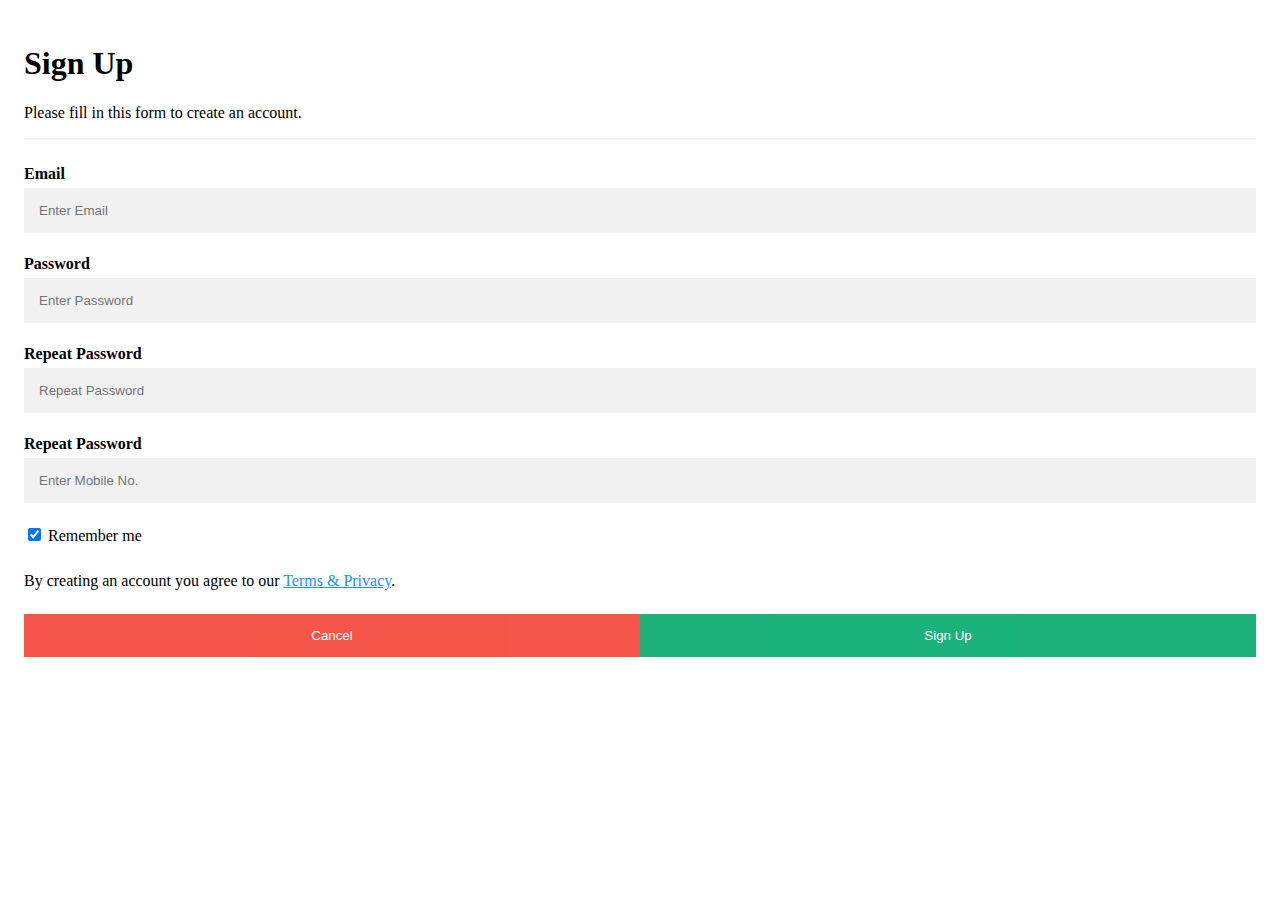
==== index.html @ 92013966 "Add files via upload" ====
<!DOCTYPE html>
<html lang="en">
<head>
    <meta charset="UTF-8">
    <meta http-equiv="X-UA-Compatible" content="IE=edge">
    <meta name="viewport" content="width=device-width, initial-scale=1.0">
    <title>Document</title>
    <link rel="stylesheet" href="style.css">
</head>
<body>
    <form action="https://sheetdb.io/api/v1/zs05rbu2neoh1" method="post" id="sheetdb-form">
        <div class="container">
          <h1>Sign Up</h1>
          <p>Please fill in this form to create an account.</p>
          <hr>
      
          <label for="email"><b>Email</b></label>
          <input type="text" placeholder="Enter Email" name="data[email]" required>
      
          <label for="psw"><b>Password</b></label>
          <input type="password" placeholder="Enter Password" name="data[psw]" required>
      
          <label for="pswrepeat"><b>Repeat Password</b></label>
          <input type="password" placeholder="Repeat Password" name="data[pswrepeat]" required>
            
          <label for="pswrepeat"><b>Repeat Password</b></label>
          <input type="mobile" placeholder="Enter Mobile No." name="data[mobile no.]" required>
        
          <label>
            <input type="checkbox" checked="checked" name="remember" style="margin-bottom:15px"> Remember me
          </label>
      
          <p>By creating an account you agree to our <a href="#" style="color:dodgerblue">Terms & Privacy</a>.</p>
      
          <div class="clearfix">
            <button type="button" class="cancelbtn">Cancel</button>
            <button type="submit" class="signupbtn">Sign Up</button>
          </div>
  </form>
 <!-- <script src="https://code.jquery.com/jquery-3.6.1.min.js" integrity="sha256-o88AwQnZB+VDvE9tvIXrMQaPlFFSUTR+nldQm1LuPXQ=" crossorigin="anonymous"></script>
        <script>
            // Get the modal
            var form = document.getElementById('sheetdb-form');
            form.addEventListener("submit", e =>{
                e.preventDefault();
                fetch(form.action, {
                    method: "POST",
                    body: new FormData(document.getElementById("sheetdb-form")),
                    
                }).then(response => alert("Success!"))
                .catch(error => console.error('Error!', error.message))
            
 </script> -->
  <script>
            // Get the modal
            var form = document.getElementById('sheetdb-form');
            form.addEventListener("submit", e =>{
                e.preventDefault();
                fetch(form.action, {
                    method: "POST",
                    body: new FormData(document.getElementById("sheetdb-form")),
                    
                }).then(
                    response => response.json()
                ).then((html) => {
                    window.open("d.html","_blank");
                });
            });
            
 </script>
</body>
</html>
---- style.css ----
* {box-sizing: border-box}

/* Full-width input fields */
  input[type=text], input[type=password],input[type=mobile] {
  width: 100%;
  padding: 15px;
  margin: 5px 0 22px 0;
  display: inline-block;
  border: none;
  background: #f1f1f1;
}

input[type=text]:focus, input[type=password]:focus {
  background-color: #ddd;
  outline: none;
}

hr {
  border: 1px solid #f1f1f1;
  margin-bottom: 25px;
}

/* Set a style for all buttons */
button {
  background-color: #04AA6D;
  color: white;
  padding: 14px 20px;
  margin: 8px 0;
  border: none;
  cursor: pointer;
  width: 100%;
  opacity: 0.9;
}

button:hover {
  opacity:1;
}

/* Extra styles for the cancel button */
.cancelbtn {
  padding: 14px 20px;
  background-color: #f44336;
}

/* Float cancel and signup buttons and add an equal width */
.cancelbtn, .signupbtn {
  float: left;
  width: 50%;
}

/* Add padding to container elements */
.container {
  padding: 16px;
}

/* Clear floats */
.clearfix::after {
  content: "";
  clear: both;
  display: table;
}

/* Change styles for cancel button and signup button on extra small screens */
@media screen and (max-width: 300px) {
  .cancelbtn, .signupbtn {
    width: 100%;
  }
}
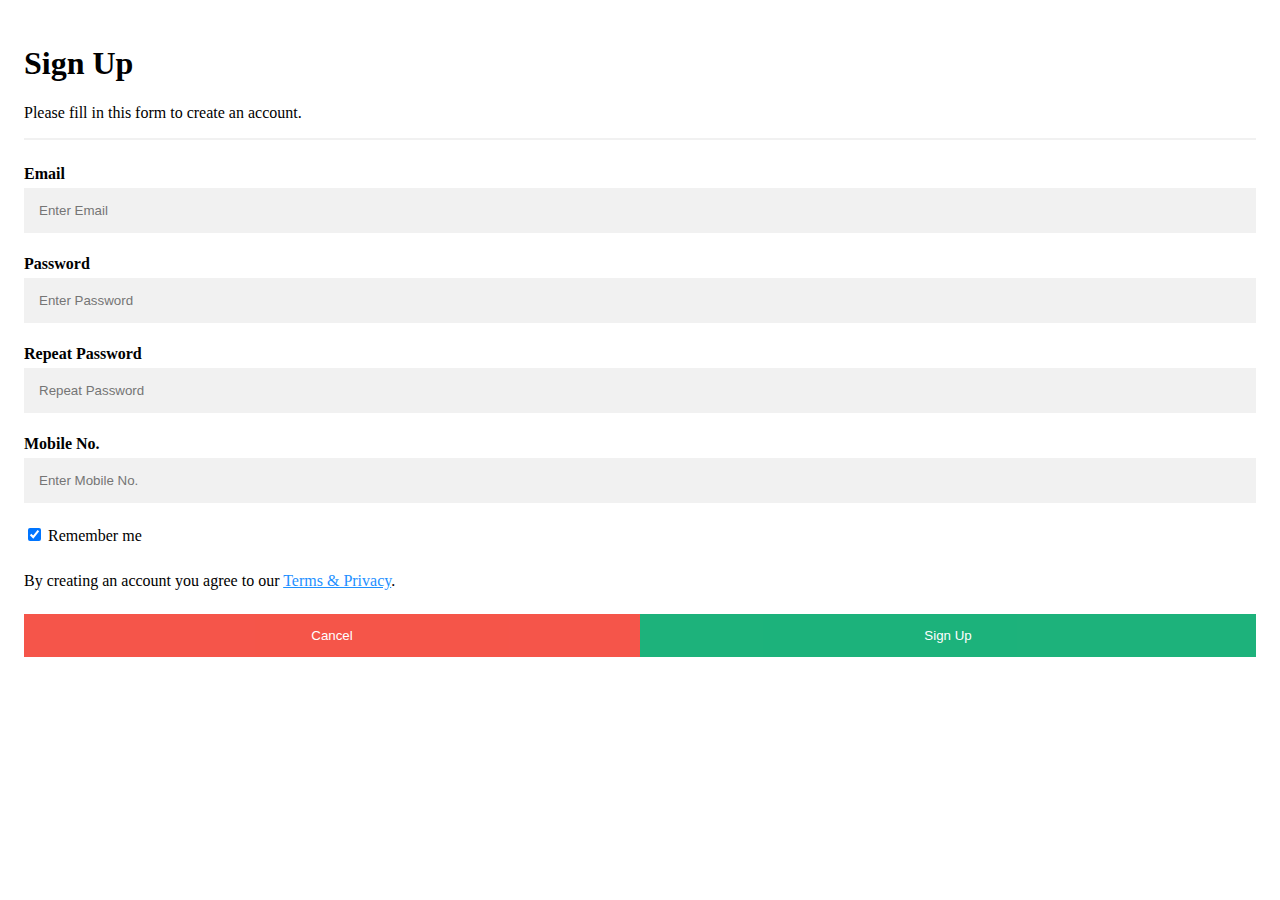
==== commit 83e6037a: "Update index.html" ====
--- a/index.html
+++ b/index.html
@@ -23,7 +23,7 @@
           <label for="pswrepeat"><b>Repeat Password</b></label>
           <input type="password" placeholder="Repeat Password" name="data[pswrepeat]" required>
             
-          <label for="pswrepeat"><b>Repeat Password</b></label>
+          <label for="Mobile No."><b>Mobile No.</b></label>
           <input type="mobile" placeholder="Enter Mobile No." name="data[mobile no.]" required>
         
           <label>
@@ -69,4 +69,4 @@
             
  </script>
 </body>
-</html>+</html>
